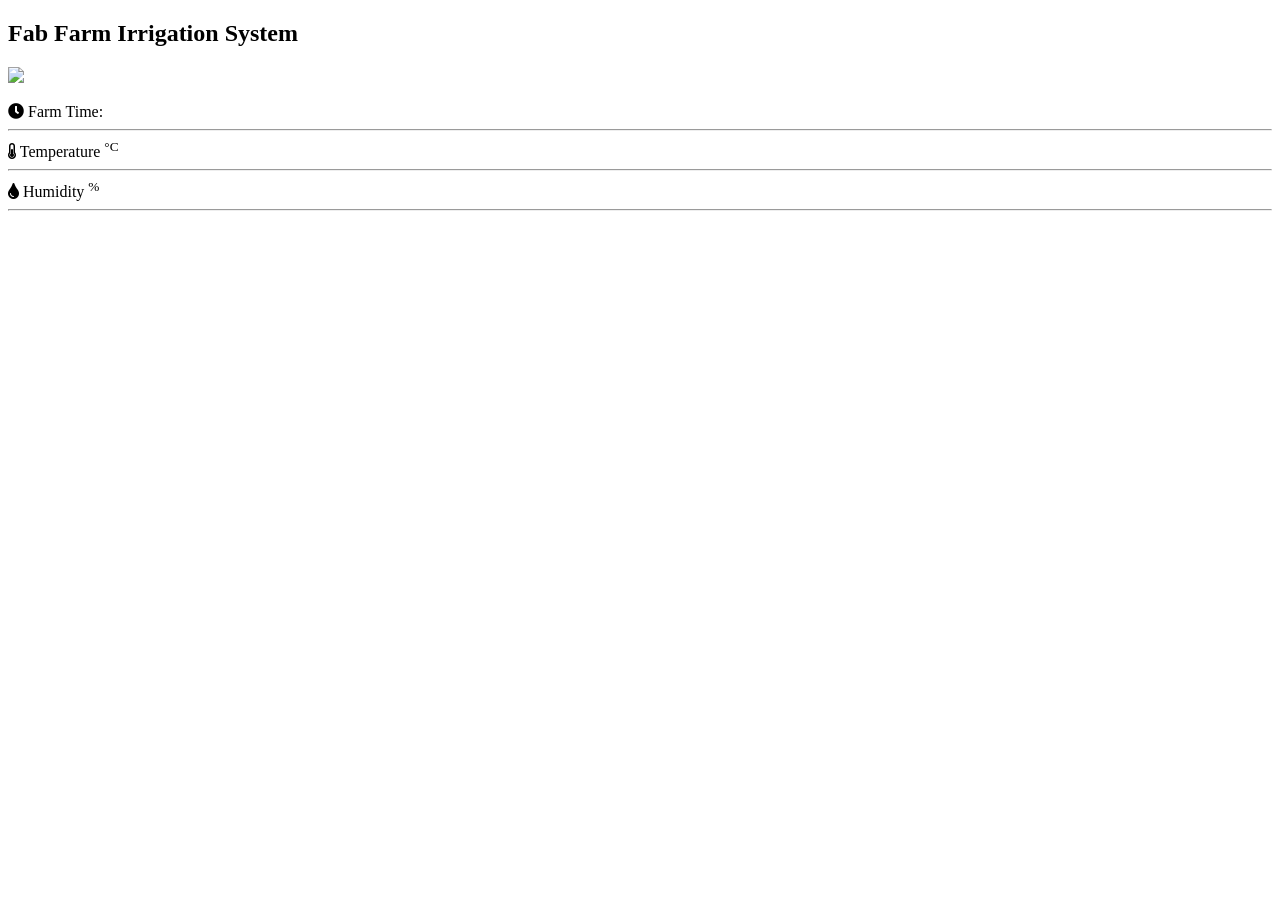
==== src/fabfarm_irrigation/data/index.html @ e298dc29 "Use json for data representation - develop json convention - switch to using ArduinoJson for json se" ====
<!DOCTYPE HTML>
<html>

<head>
    <meta name="viewport" content="width=device-width, initial-scale=1" />
    <!-- TODO: grab fontawesomes & server locally -->
    <link rel="stylesheet" href="https://use.fontawesome.com/releases/v5.7.2/css/all.css" integrity="sha384-fnmOCqbTlWIlj8LyTjo7mOUStjsKC4pOpQbqyi7RrhN7udi9RwhKkMHpvLbHG9Sr" crossorigin="anonymous">
    <link rel="stylesheet" type="text/css" href="/style.css" />
</head>

<body>
    <h2>Fab Farm Irrigation System</h2>

    <img src="/logo.jpeg" style="height:400px;" /></p>
        <i class="fas fa-clock"></i>
        <span class="dht-labels">Farm Time:</span>
        <span id="currentTime"></span>
        <br/>
    <hr>
        <i class="fas fa-thermometer-half"></i>
        <span id="temperature" class="dht-labels">Temperature</span>
        <sup class="units">&deg;C</sup>
    <hr>
        <i class="fas fa-tint"></i>
        <span class="dht-labels">Humidity</span>
        <span id="humidity"></span>
        <sup class="units">%</sup>
    <hr/>
    <div>
    <div id="main"></div>

 
</body>
<script>
    // keep global json object - we'll update this on element change

    var jsonData; 

    // gets called anytime anything changes :)
    function update(obj) {
        jsonData.data.override = document.getElementById("jasonData.data.override").checked ? 1 : 0;
        console.log(document.getElementById("jasonData.data.override"));
        for(var i = 0; i < jsonData.relays.length; i++) { 
            jsonData.relays[i].isEnabled = document.getElementById(`jsonData.relays[${i}].isEnabled`).checked ? 1 : 0;
            for(j = 0; j < jsonData.relays[i].times.length; j++) {
                jsonData.relays[i].times[j].duration  = document.getElementById(`jsonData.relays[${i}].times[${j}].duration`).value;
                jsonData.relays[i].times[j].startTime = document.getElementById(`jsonData.relays[${i}].times[${j}].startTime`).value;
            }
        }

        var json = JSON.stringify(jsonData);
        var xmlhttp = new XMLHttpRequest();   
        xmlhttp.open("POST", "/updateData");
        xmlhttp.setRequestHeader("Content-Type", "application/json;");
        xmlhttp.send(json);
    }

    /* Currently we load this once from the server & it's working well.
    Once we start pinging the server for updates, we'll run into the issue where this keep running over and over
    again and will keep adding elements to the page ! We need to fix this so we build the page based on the json
    and either
    a) rebuild it per ping (?)
    b) only update the relevant elements if it's already built
    */
    
    //setInterval(function() {

        //TODO: change the above to make *1* request and get json back
        var r3 = new XMLHttpRequest();
        r3.onreadystatechange = function() {
            if (this.readyState == 4 && this.status == 200) {
                //document.getElementById("getData").innerHTML = this.responseText;
                jsonData = JSON.parse(this.responseText);
                document.getElementById("currentTime").innerText = jsonData.data.currentTime;
                document.getElementById("temperature").innerText = jsonData.data.temperature;
                document.getElementById("humidity").innerText = jsonData.data.humidity;

                var html = `Manual 
                        <label class="switch">
                            <input type="checkbox" ${jsonData.data.override ? "checked" : ""} 
                             onChange="update(this);" id="jasonData.data.override"/>
                            <span class="slider"></span> 
                        </label> Automatic`;

                for(var i = 0; i  < jsonData.relays.length; i++) {
                    var relay = jsonData.relays[i];
                    html += `<hr/><div>Relay name:<b>${relay.name}</b> (pin ${relay.pin})</div>
                                isRunning: [${relay.isRunning}]
                                / Relay enabled: <span class="w3-hide-small">
                                    <label class="switch">
                                     <input id="jsonData.relays[${i}].isEnabled" type="checkbox" ${relay.isEnabled ? "checked": ""} 
                                        onchange="update(this);"/>
                                      <span class="slider"/>
                                    </label>
                                </span>
                                <div>Schedules for relay:</div>`;

                    // build list of schedules for this relay
                    for(var j = 0; j < relay.times.length; j++) {
                        time = relay.times[j];
                        //console.log(time)
                        var times = `<div style="width:100px;"></div> 
                                    <label for="time"></label>
                                        <div>
                                            <span>Time ${j+1}</span>
                                            <input id="jsonData.relays[${i}].times[${j}].startTime" type="time" style="width:100px;" 
                                                    onChange="update(this);" 
                                                    required value="${time.startTime}" />
                                            <input id="jsonData.relays[${i}].times[${j}].duration" type="range" onChange="update(this);" 
                                                    min="0" max="60" value="${time.duration}" step="1" class="slider2">
                                        </div>
                        `;

                        html += times;
                    }
                }                    

                var main = document.getElementById("main");
                main.innerHTML = html; //this will REBUILD the page per ping (?)

            };
        }; 
        r3.open("GET", "/getData", true);
        //r3.open("GET", "sample.json", true);
        r3.send();

    //}, 10000);

</script>

</html>
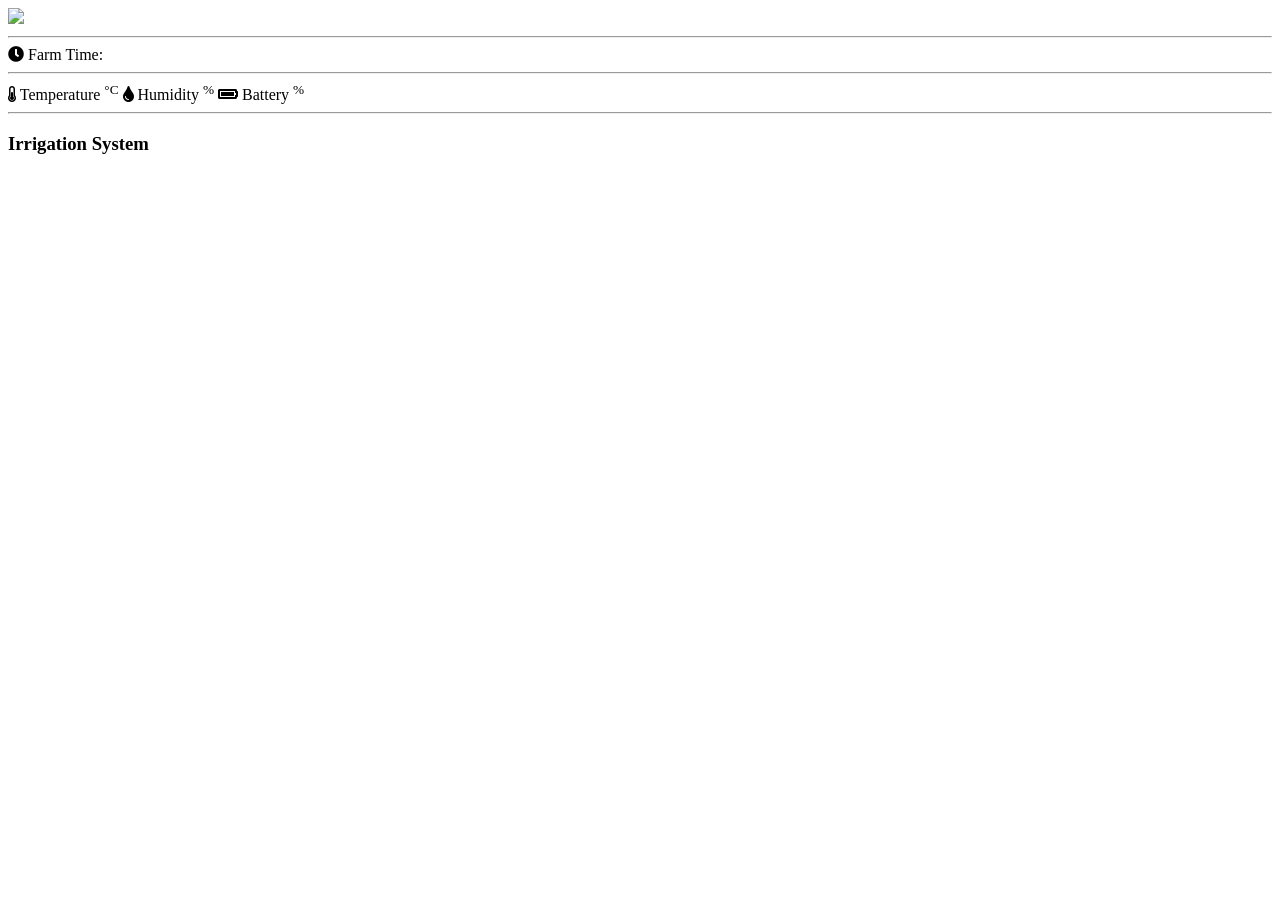
==== commit 60be834e: "Merge pull request #18 from fabfarm/V4-Development V4 development" ====
--- a/src/fabfarm_irrigation/data/index.html
+++ b/src/fabfarm_irrigation/data/index.html
@@ -3,15 +3,14 @@
 
 <head>
     <meta name="viewport" content="width=device-width, initial-scale=1" />
+    <meta charset="UTF-8" />
     <!-- TODO: grab fontawesomes & server locally -->
     <link rel="stylesheet" href="https://use.fontawesome.com/releases/v5.7.2/css/all.css" integrity="sha384-fnmOCqbTlWIlj8LyTjo7mOUStjsKC4pOpQbqyi7RrhN7udi9RwhKkMHpvLbHG9Sr" crossorigin="anonymous">
     <link rel="stylesheet" type="text/css" href="/style.css" />
 </head>
-
 <body>
-    <h2>Fab Farm Irrigation System</h2>
-
-    <img src="/logo.jpeg" style="height:400px;" /></p>
+    <img src="/logo.png" style="height:400px;" />
+    <hr>
         <i class="fas fa-clock"></i>
         <span class="dht-labels">Farm Time:</span>
         <span id="currentTime"></span>
@@ -20,31 +19,42 @@
         <i class="fas fa-thermometer-half"></i>
         <span id="temperature" class="dht-labels">Temperature</span>
         <sup class="units">&deg;C</sup>
-    <hr>
         <i class="fas fa-tint"></i>
         <span class="dht-labels">Humidity</span>
         <span id="humidity"></span>
         <sup class="units">%</sup>
+        <i class="fas fa-battery-full"></i>
+        <span class="dht-labels">Battery</span>
+        <span id="batLevel"></span>
+        <sup class="units">%</sup>
     <hr/>
-    <div>
+    <h3>Irrigation System</h3>
     <div id="main"></div>
-
- 
 </body>
 <script>
     // keep global json object - we'll update this on element change
-
     var jsonData; 
 
-    // gets called anytime anything changes :)
+    // gets called anytime anything changes
     function update(obj) {
-        jsonData.data.override = document.getElementById("jasonData.data.override").checked ? 1 : 0;
-        console.log(document.getElementById("jasonData.data.override"));
+        jsonData.data.isScheduleMode = document.getElementById("jasonData.data.isScheduleMode").checked ? 1 : 0;
+        console.log(document.getElementById("jasonData.data.isScheduleMode"));
         for(var i = 0; i < jsonData.relays.length; i++) { 
             jsonData.relays[i].isEnabled = document.getElementById(`jsonData.relays[${i}].isEnabled`).checked ? 1 : 0;
             for(j = 0; j < jsonData.relays[i].times.length; j++) {
-                jsonData.relays[i].times[j].duration  = document.getElementById(`jsonData.relays[${i}].times[${j}].duration`).value;
+                //first part of code parses value to the json    // second part reads from?????????
+                jsonData.relays[i].times[j].duration  = parseInt(document.getElementById(`jsonData.relays[${i}].times[${j}].duration`).value);
                 jsonData.relays[i].times[j].startTime = document.getElementById(`jsonData.relays[${i}].times[${j}].startTime`).value;
+                //here I hack my way into separating hours and minutes into a int to the jason!
+                var time = document.getElementById(`jsonData.relays[${i}].times[${j}].startTime`).value;
+                var timex = (new Date(" Jan 01 2020 " + time));
+                //console.log(timex);
+                var hour = timex.getHours();
+                var min = timex.getMinutes();
+                //console.log(hour)
+                //console.log(min)
+                jsonData.relays[i].times[j].hour = hour;
+                jsonData.relays[i].times[j].min = min;
             }
         }
 
@@ -61,11 +71,14 @@
     and either
     a) rebuild it per ping (?)
     b) only update the relevant elements if it's already built
+
+    Convention: the Id of html elements is the path to its value in the json. This lets us pull the values back out
+                on update
     */
     
     //setInterval(function() {
-
         //TODO: change the above to make *1* request and get json back
+    function refresh() {
         var r3 = new XMLHttpRequest();
         r3.onreadystatechange = function() {
             if (this.readyState == 4 && this.status == 200) {
@@ -74,31 +87,30 @@
                 document.getElementById("currentTime").innerText = jsonData.data.currentTime;
                 document.getElementById("temperature").innerText = jsonData.data.temperature;
                 document.getElementById("humidity").innerText = jsonData.data.humidity;
+                document.getElementById("batLevel").innerText = jsonData.data.batLevel;
 
                 var html = `Manual 
                         <label class="switch">
-                            <input type="checkbox" ${jsonData.data.override ? "checked" : ""} 
-                             onChange="update(this);" id="jasonData.data.override"/>
+                            <input type="checkbox" ${jsonData.data.isScheduleMode ? "checked" : ""} 
+                             onChange="update(this);" id="jasonData.data.isScheduleMode"/>
                             <span class="slider"></span> 
                         </label> Automatic`;
 
+                // Build html for relays & their schedulesk
                 for(var i = 0; i  < jsonData.relays.length; i++) {
                     var relay = jsonData.relays[i];
-                    html += `<hr/><div>Relay name:<b>${relay.name}</b> (pin ${relay.pin})</div>
-                                isRunning: [${relay.isRunning}]
-                                / Relay enabled: <span class="w3-hide-small">
+                    html += `<hr/><div>Zone:<b>${relay.name}</b> (pin ${relay.pin})</div>
+                    <br>
+                                <span class="w3-hide-small">
                                     <label class="switch">
                                      <input id="jsonData.relays[${i}].isEnabled" type="checkbox" ${relay.isEnabled ? "checked": ""} 
                                         onchange="update(this);"/>
                                       <span class="slider"/>
                                     </label>
-                                </span>
-                                <div>Schedules for relay:</div>`;
-
-                    // build list of schedules for this relay
+                                    <!--</span> On (1) / Off (0) = ${relay.isRunning}-->`;
+                    // Build list of schedules for this relay
                     for(var j = 0; j < relay.times.length; j++) {
                         time = relay.times[j];
-                        //console.log(time)
                         var times = `<div style="width:100px;"></div> 
                                     <label for="time"></label>
                                         <div>
@@ -109,8 +121,7 @@
                                             <input id="jsonData.relays[${i}].times[${j}].duration" type="range" onChange="update(this);" 
                                                     min="0" max="60" value="${time.duration}" step="1" class="slider2">
                                         </div>
-                        `;
-
+                                        `;
                         html += times;
                     }
                 }                    
@@ -120,11 +131,22 @@
 
             };
         }; 
+
         r3.open("GET", "/getData", true);
+        r3.timeout = 2000;
+        r3.ontimeout = function(e) {
+            // retry
+            refresh();
+        };
+        // for testing:
         //r3.open("GET", "sample.json", true);
         r3.send();
+    }
+
+    refresh();
 
     //}, 10000);
+
 
 </script>
 
